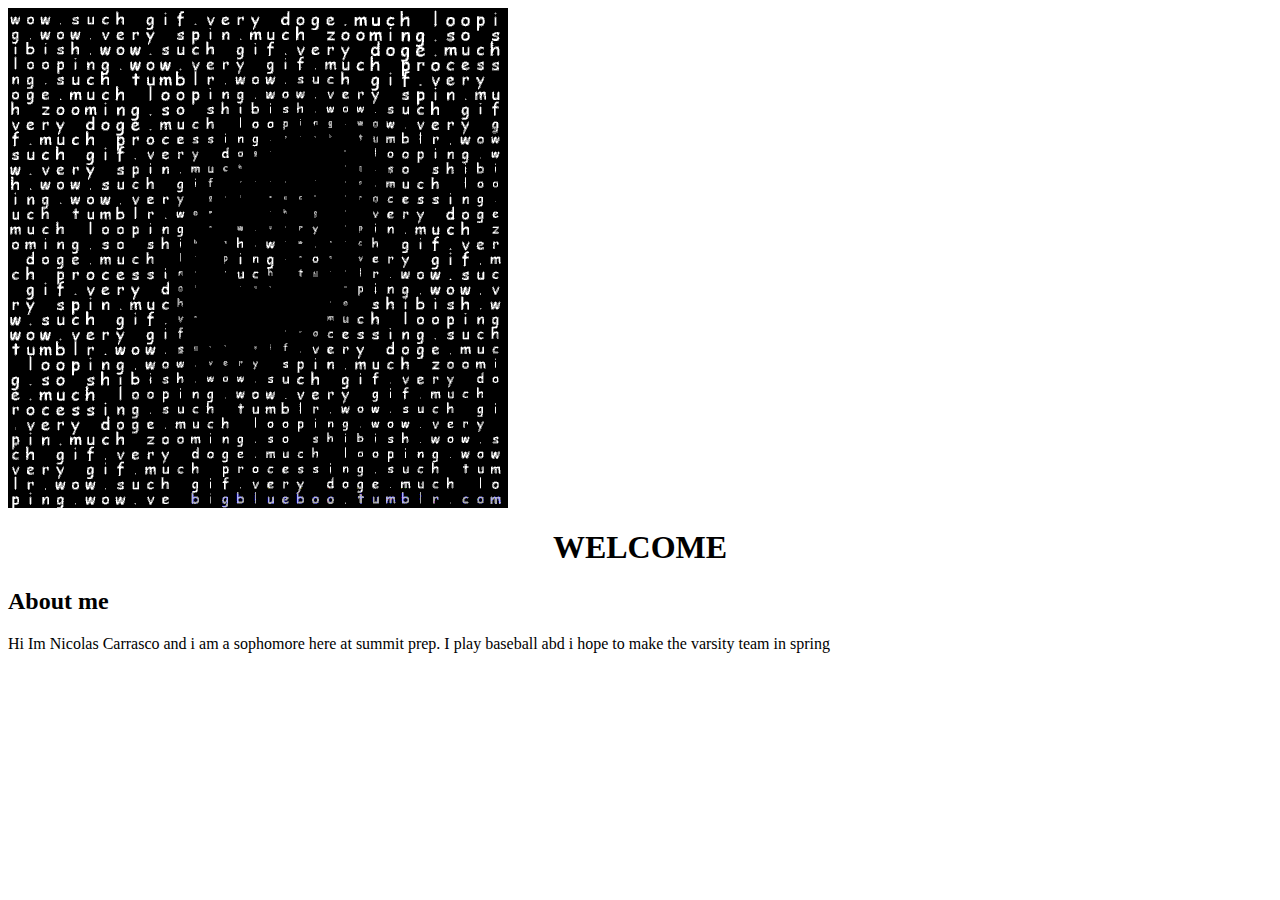
==== aboutme.html @ d93e53a7 "nc" ====
<!--
To change this template use Tools | Templates.
-->
<!DOCTYPE HTML PUBLIC "-//W3C//DTD HTML 4.01 Transitional//EN" "http://www.w3.org/TR/html4/loose.dtd">
<html>
<head>
    <title>About Me</title>
</head>
    <style>
    h1 {
        text-align:center;   
    }
      
    </style>
<body>
    <img src="doge.gif">
<h1>WELCOME</h1>
    <h2>About me</h2>
    <p>Hi Im Nicolas Carrasco and i am a sophomore here at summit prep. I play baseball abd i hope to make the varsity team in spring</p>
    <h2></h2>
</body>
</html>
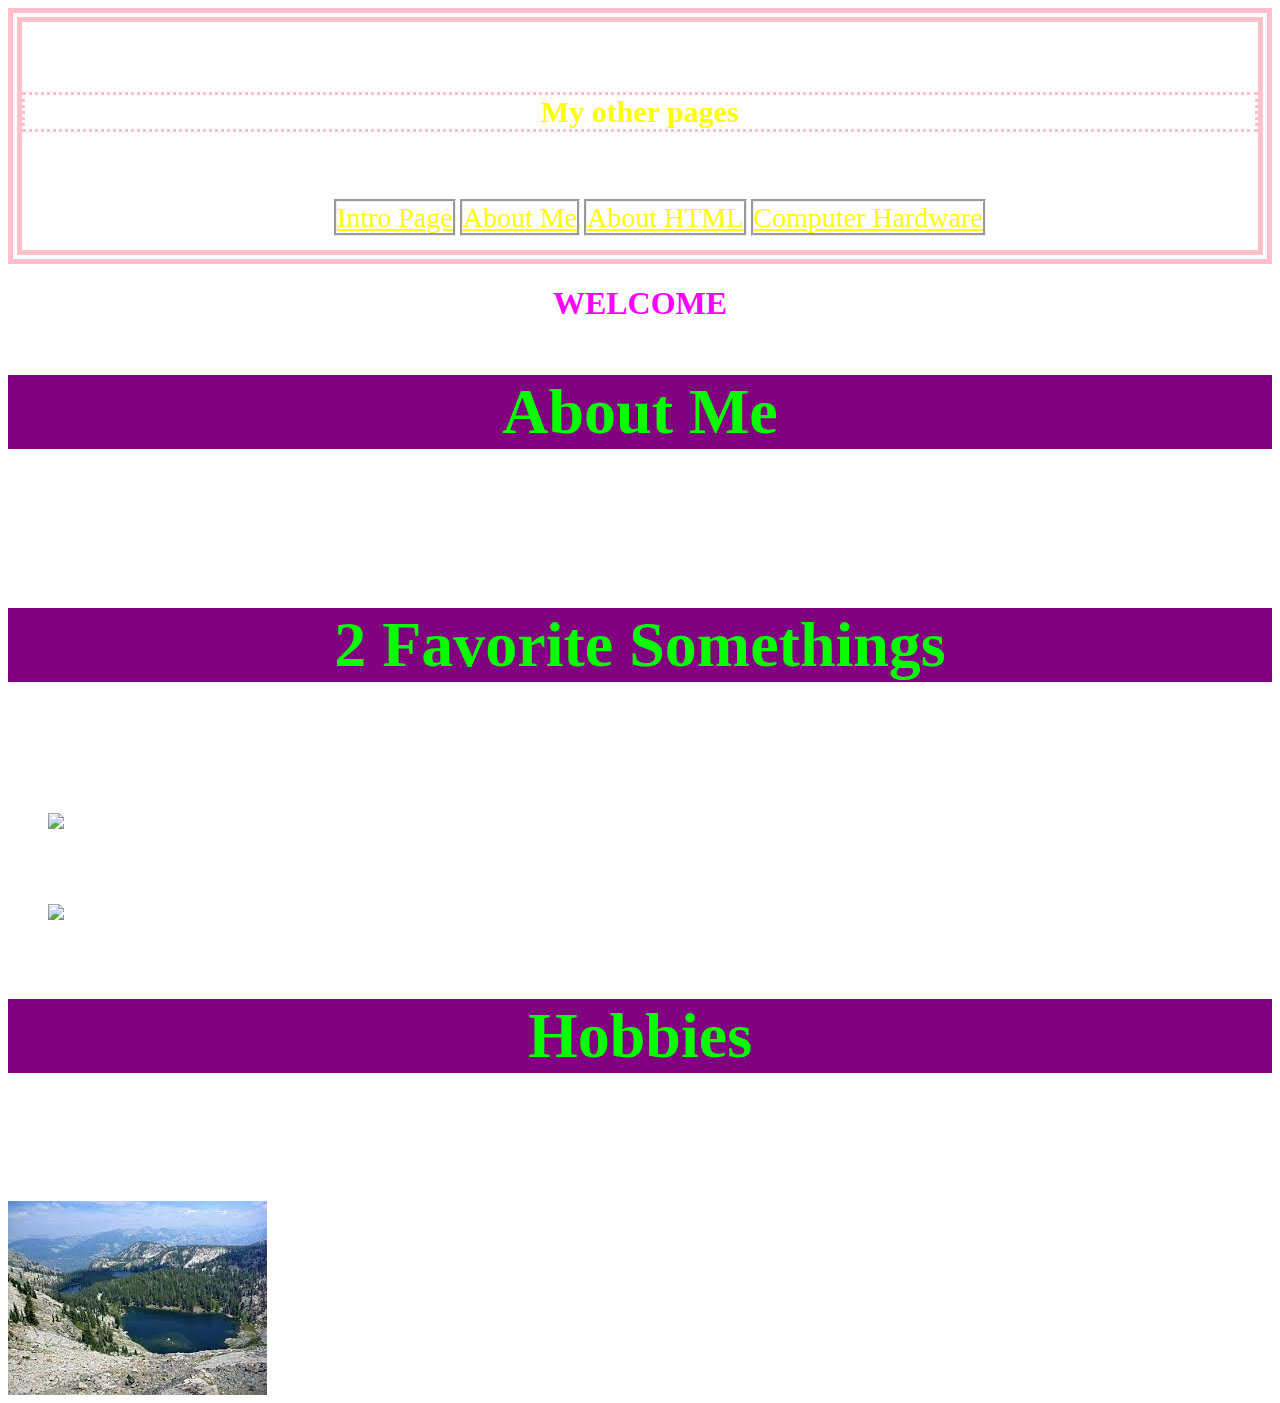
==== commit 6ed9ede1: "changed intro to index" ====
--- a/aboutme.html
+++ b/aboutme.html
@@ -4,19 +4,56 @@
 <!DOCTYPE HTML PUBLIC "-//W3C//DTD HTML 4.01 Transitional//EN" "http://www.w3.org/TR/html4/loose.dtd">
 <html>
 <head>
-    <title>About Me</title>
+    <title>ABOUT ME</title>
+    <link rel="stylesheet" type="text/css" href="navbar.css">
+    <link rel="stylesheet" type="text/css" href="indexstyle.css">
 </head>
     <style>
-    h1 {
+    h2 {
         text-align:center;   
     }
+        body {background-image: url ("https://encrypted-tbn1.gstatic.com/images?q=tbn:ANd9GcSy9ATx1V6lQ2QvEH4ibFLBEceDM6O7-tWarSC4p0R346W3AZvX-Q")
+          
+        }
+        .info {
+            font-size:23px;
+            color:white;
+        }
+        h1 {
+            text-align:center; font-size:35; color:magenta;
+        }
       
     </style>
 <body>
-    <img src="doge.gif">
+    <!-- My Nav Bar -->
+    <div  id="nav-bar">
+    <h6 id="other-pages" class="text"><strong>My other pages</strong></h6>
+    <ul>
+        <li><a href="index.html">Intro Page</a></li>
+        <li><a href="aboutme.html">About Me</a></li>
+        <li><a href="htmlpage.html">About HTML</a></li>
+        <li><a href="hardware.html">Computer Hardware</a></li>
+    </ul>
+    </div>
+    <!-- end of Nav Bar -->
 <h1>WELCOME</h1>
-    <h2>About me</h2>
-    <p>Hi Im Nicolas Carrasco and i am a sophomore here at summit prep. I play baseball abd i hope to make the varsity team in spring</p>
-    <h2></h2>
+    <h2>About Me</h2>
+    <p class="info">Hi I am Nicolas C and I am a sophomore here at Summit Prep. I play baseball and I hope to make the varsity team in spring. I am a Eagle Scout in boy scout troop 61.</p>
+    <h2>2 Favorite Somethings</h2>
+    <p>
+        <ol class="info">`    
+            <strong>Food</strong>
+            <li>Burritos</li>
+            <li>Pizza</li> <img src="https://encrypted-tbn0.gstatic.com/images?q=tbn:ANd9GcSjqpGTNJIn80bnvR7jxHwgMtSvVVl4JWk0Kvt19oELDlpNR5STkw">
+    </ol>
+    <ol class="info">
+        <strong>Sports</strong>
+        <li>baseball</li> <img src="https://encrypted-tbn3.gstatic.com/images?q=tbn:ANd9GcTvpG305cdgh9q30sMES-DSO8PjsM8cfj-sCgs2y0xHb6MGgP_ifw">
+        <li>soccer</li>
+    </ol>
+    </p>
+    <h2>Hobbies</h2>
+    <p class="info">I have a couple of hobbies and they include baseball as number 1 and either video gaming or camping coming in as a close second. I have been playing baseball since I was in the first grade and have been playing video games and camping for around the same time.</p>
+    <img src="[data-uri]"> 
 </body>
 </html>--- a/navbar.css
+++ b/navbar.css
@@ -0,0 +1,42 @@
+/*
+    Document   : navbar.css
+    Created on : 2015-09-03 04:39 PM
+    Author     : nickc596
+    Description:
+    Purpose of the stylesheet follows.
+    To change this template use Tools | Templates.
+*/
+
+#nav-bar li{
+    display:inline;
+    text-align:center;
+    font-size:28px;
+    border:groove;
+    color:pink;
+    
+}
+
+#nav-bar{
+    text-align:center;
+    border:double;
+    border-width:14px;
+    color:pink;
+    
+    
+    
+    
+}
+
+#nav-bar a{
+    
+    color:yellow;
+}
+
+#nav-bar h6{
+    text-align:center;
+    border:dotted;
+    color:yellow;
+    border-color:pink;
+    font-size:30px;
+    
+}--- a/indexstyle.css
+++ b/indexstyle.css
@@ -0,0 +1,43 @@
+/*
+    Document   : indexstyle.css
+    Created on : 2015-09-01 08:08 PM
+    Author     : nickc596
+    Description:
+    Purpose of the stylesheet follows.
+    To change this template use Tools | Templates.
+*/
+body{
+    background-image: url("https://encrypted-tbn0.gstatic.com/images?q=tbn:ANd9GcTf-49Ewge6TnWmQLNC-uNCefxZng09iWcaVj64uTD5L-Pgv7S8");
+background-size:2000px;
+    
+}
+h2 {
+    background-color :purple;
+    color :#08ff00;
+    font-size :4em;  
+}
+h3 {
+    color :orange; font-size :75px;
+}
+h4 {
+    color :red; font-size :50px;
+text-align:center;}
+h5 {
+    color :green; font-size :24px;}
+h6 {
+    color :blue; font-size :24px;}
+
+#purpose {color :red;}
+#overview {color :green;}
+.text {
+    color :black;
+font-size :25px;
+}
+#welcome {text-align :center;
+    
+}
+#other-pages
+
+div {
+    
+}
